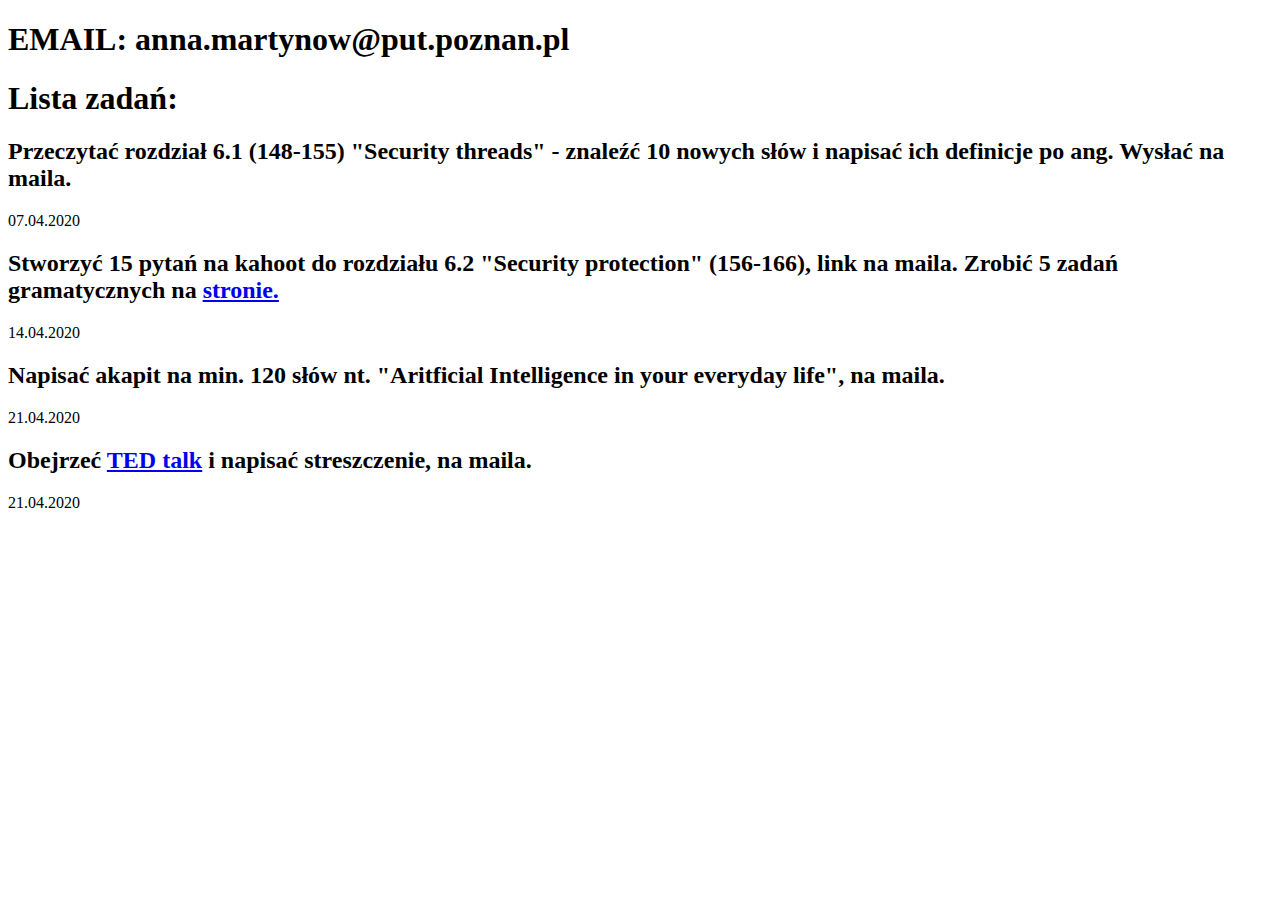
==== eng.html @ 3a3e0c68 "Update 06.04" ====
<!DOCTYPE html>
<html lang="en">
<head>
    <meta charset="UTF-8">
    <meta name="viewport" content="width=device-width, initial-scale=1.0">
    <link rel="stylesheet" href="style.css">
    <link href="https://fonts.googleapis.com/css?family=Roboto&display=swap" rel="stylesheet">
    <title>Lista zadań na studia ANG</title>
</head>
<body>
    <div class="date"></div>
    <h1>EMAIL: <b>anna.martynow@put.poznan.pl</b></h1>
    <h1>Lista zadań:</h1>
    <div class="task">
        <h2>Przeczytać rozdział 6.1 (148-155) "Security threads" - znaleźć 10 nowych słów i napisać ich definicje po ang. Wysłać na maila.</h2>
        <div class="deadline">07.04.2020</div>
    </div>
    <div class="task">
        <h2>Stworzyć 15 pytań na kahoot do rozdziału 6.2 "Security protection" (156-166), link na maila. Zrobić 5 zadań gramatycznych na <a href="https://learnenglish.britishcouncil.org/grammar/beginner-to-pre-intermediate">stronie.</a></h2>
        <div class="deadline">14.04.2020</div>
    </div>
    <div class="task">
        <h2>Napisać akapit na min. 120 słów nt. "Aritficial Intelligence in your everyday life", na maila.</h2>
        <div class="deadline">21.04.2020</div>
    </div>
    <div class="task">
        <h2>Obejrzeć <a href="https://www.ted.com/talks/mikko_hypponen_fighting_viruses_defending_the_net?language=en">TED talk</a> i napisać streszczenie, na maila.</h2>
        <div class="deadline">21.04.2020</div>
    </div>
    <script src="./script.js"></script>
</body>
</html>
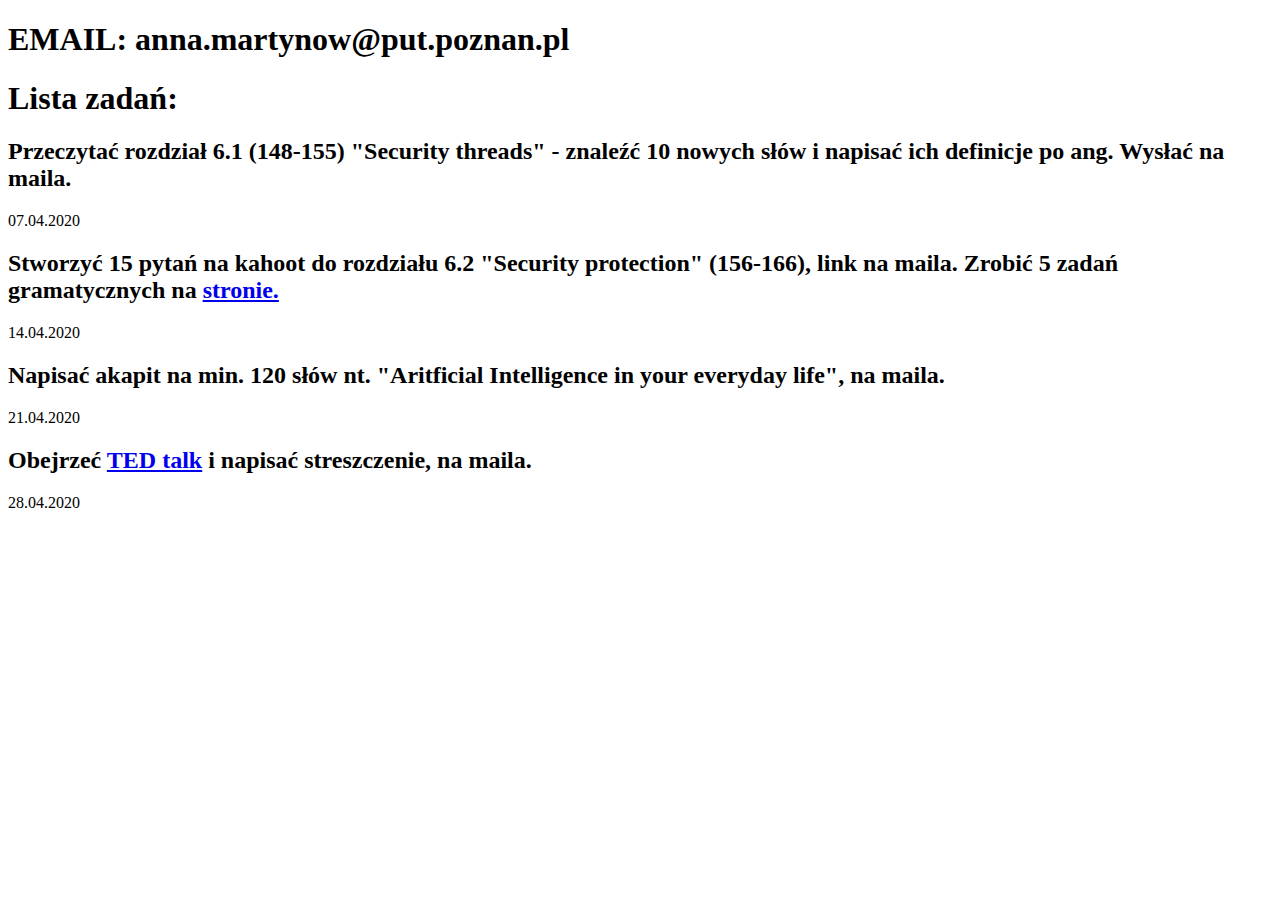
==== commit 6b327f6d: "Update 17.04" ====
--- a/eng.html
+++ b/eng.html
@@ -25,7 +25,7 @@
     </div>
     <div class="task">
         <h2>Obejrzeć <a href="https://www.ted.com/talks/mikko_hypponen_fighting_viruses_defending_the_net?language=en">TED talk</a> i napisać streszczenie, na maila.</h2>
-        <div class="deadline">21.04.2020</div>
+        <div class="deadline">28.04.2020</div>
     </div>
     <script src="./script.js"></script>
 </body>
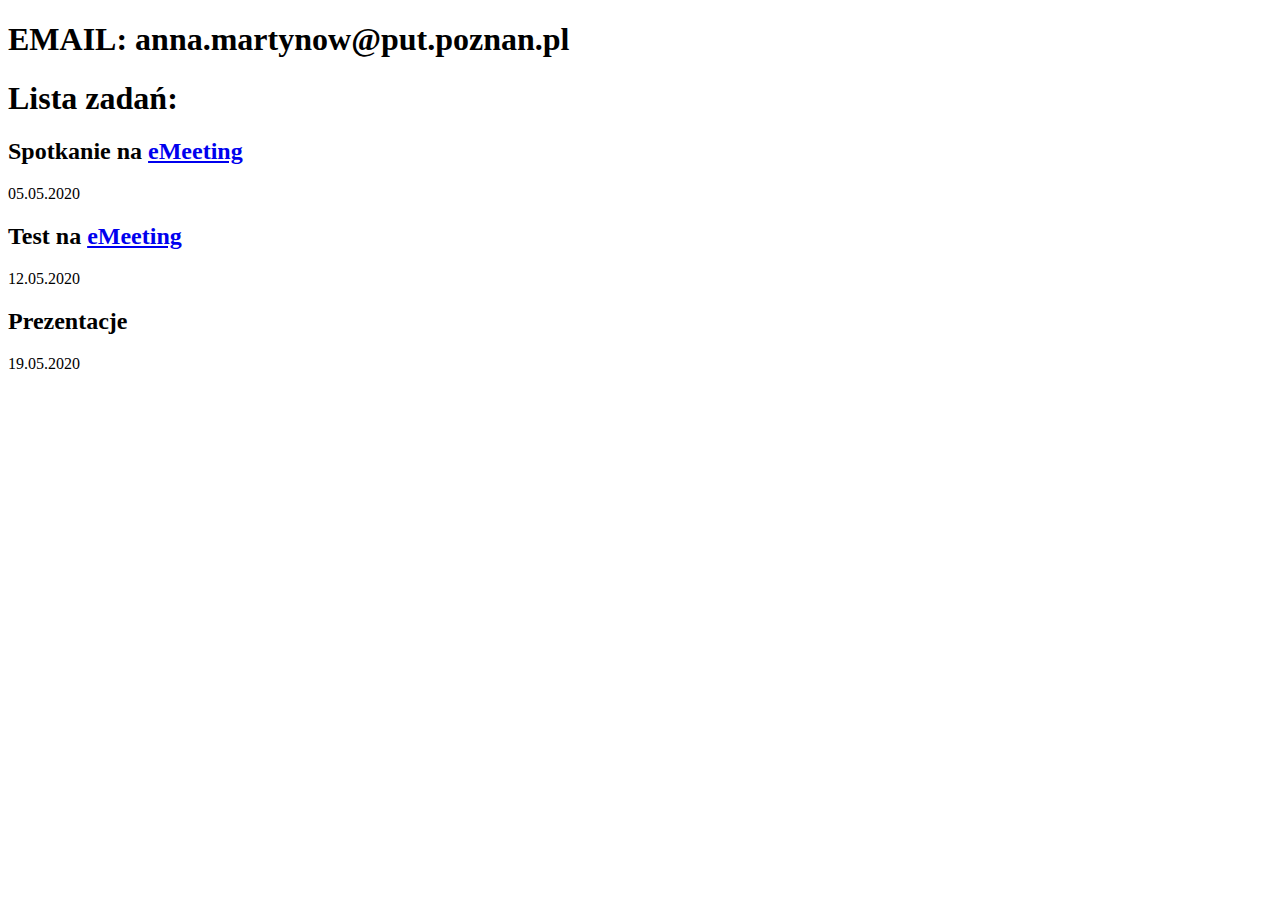
==== commit 5ee2d536: "Update 02.05" ====
--- a/eng.html
+++ b/eng.html
@@ -12,20 +12,16 @@
     <h1>EMAIL: <b>anna.martynow@put.poznan.pl</b></h1>
     <h1>Lista zadań:</h1>
     <div class="task">
-        <h2>Przeczytać rozdział 6.1 (148-155) "Security threads" - znaleźć 10 nowych słów i napisać ich definicje po ang. Wysłać na maila.</h2>
-        <div class="deadline">07.04.2020</div>
+        <h2>Spotkanie na <a href="https://emeeting.put.poznan.pl/eMeeting/ann-6dp-rye">eMeeting</a></h2>
+        <div class="deadline">05.05.2020</div>
     </div>
     <div class="task">
-        <h2>Stworzyć 15 pytań na kahoot do rozdziału 6.2 "Security protection" (156-166), link na maila. Zrobić 5 zadań gramatycznych na <a href="https://learnenglish.britishcouncil.org/grammar/beginner-to-pre-intermediate">stronie.</a></h2>
-        <div class="deadline">14.04.2020</div>
+        <h2>Test na <a href="https://emeeting.put.poznan.pl/eMeeting/ann-6dp-rye">eMeeting</a></h2>
+        <div class="deadline">12.05.2020</div>
     </div>
     <div class="task">
-        <h2>Napisać akapit na min. 120 słów nt. "Aritficial Intelligence in your everyday life", na maila.</h2>
-        <div class="deadline">21.04.2020</div>
-    </div>
-    <div class="task">
-        <h2>Obejrzeć <a href="https://www.ted.com/talks/mikko_hypponen_fighting_viruses_defending_the_net?language=en">TED talk</a> i napisać streszczenie, na maila.</h2>
-        <div class="deadline">28.04.2020</div>
+        <h2>Prezentacje</h2>
+        <div class="deadline">19.05.2020</div>
     </div>
     <script src="./script.js"></script>
 </body>
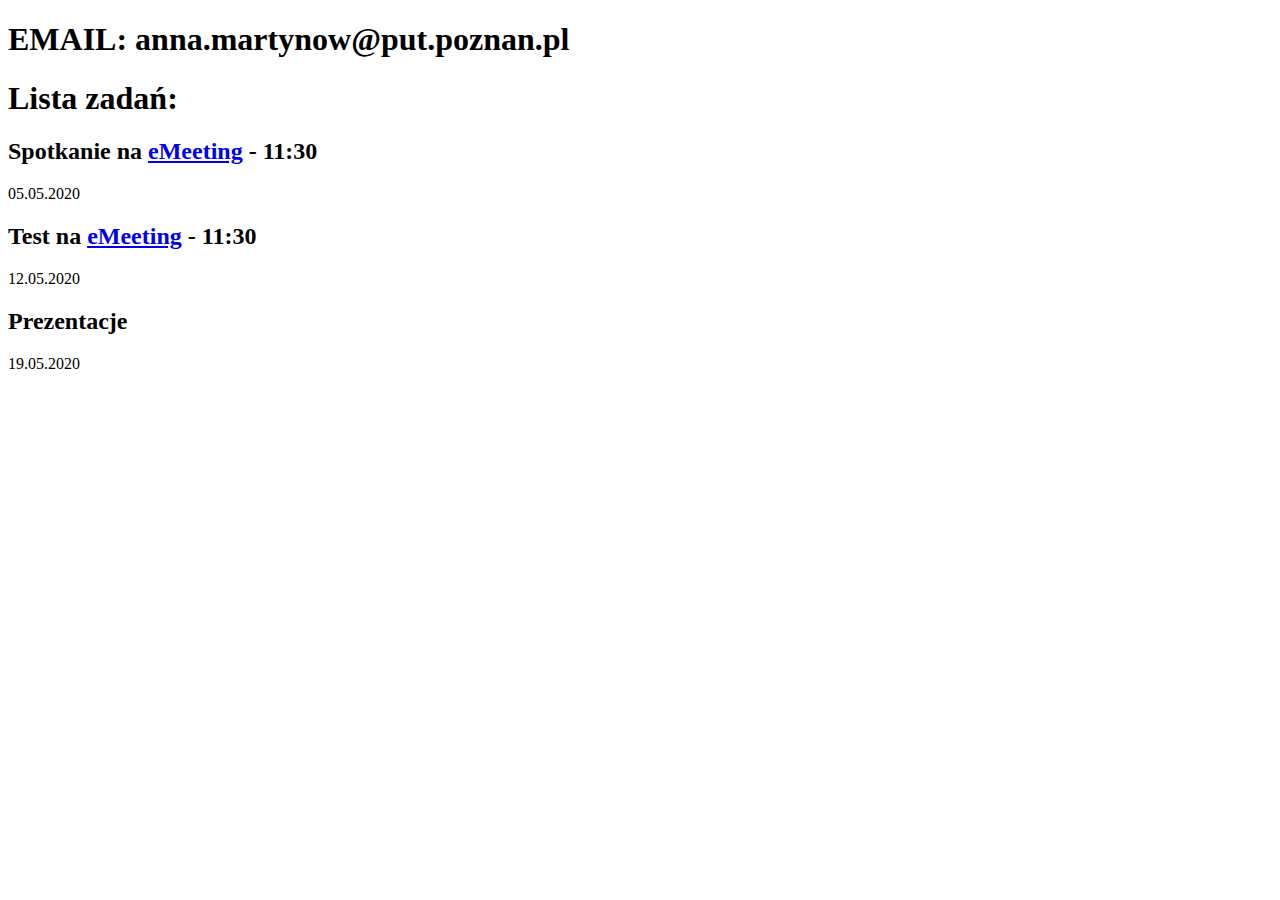
==== commit c16b40d7: "Update 09.05" ====
--- a/eng.html
+++ b/eng.html
@@ -12,11 +12,11 @@
     <h1>EMAIL: <b>anna.martynow@put.poznan.pl</b></h1>
     <h1>Lista zadań:</h1>
     <div class="task">
-        <h2>Spotkanie na <a href="https://emeeting.put.poznan.pl/eMeeting/ann-6dp-rye">eMeeting</a></h2>
+        <h2>Spotkanie na <a href="https://emeeting.put.poznan.pl/eMeeting/ann-6dp-rye">eMeeting</a> - 11:30</h2>
         <div class="deadline">05.05.2020</div>
     </div>
     <div class="task">
-        <h2>Test na <a href="https://emeeting.put.poznan.pl/eMeeting/ann-6dp-rye">eMeeting</a></h2>
+        <h2>Test na <a href="https://emeeting.put.poznan.pl/eMeeting/ann-6dp-rye">eMeeting</a> - 11:30</h2>
         <div class="deadline">12.05.2020</div>
     </div>
     <div class="task">
